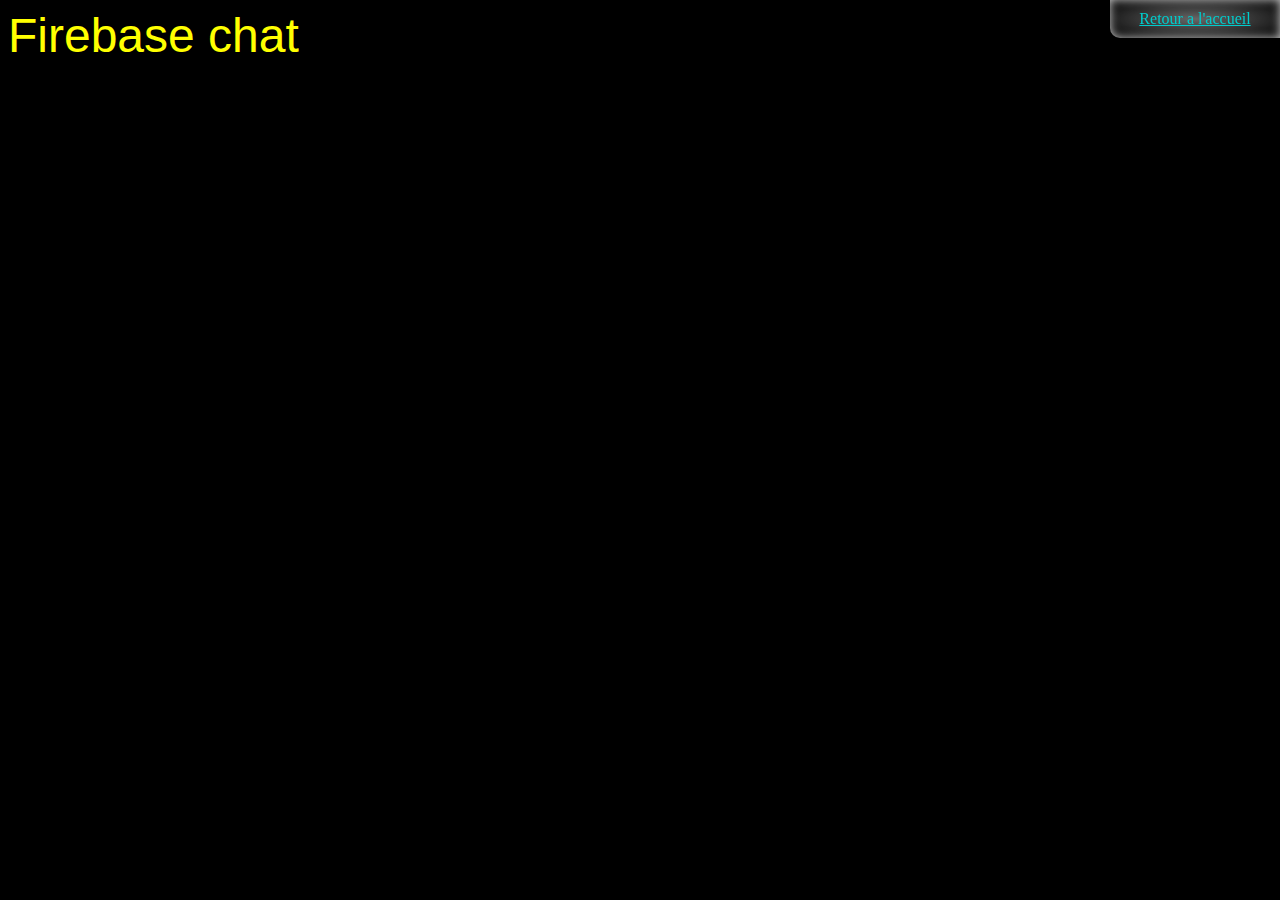
==== projets/Firebase/index.html @ a36a3fc6 "Commit Firebase" ====
<!DOCTYPE html>
<head>
<meta charset=utf-8>
   <meta name="viewport" content="width=device-width, initial-scale=1.0">
   <link rel="stylesheet" href="style.css">
   <link rel="stylesheet" type="text/css" href="../../common/CSS/common_style.css">
   <title>Firebase chat</title>

   <script src="../../common/js/favicons.js"></script>
</head>

<body>
<span>Firebase chat</span>
<div id="lien">
    <a href="../../index.html">Retour a l'accueil</a>
    <div id="firebase">
        
     </div>
</div>

    
<script   src="https://code.jquery.com/jquery-1.12.3.js"   integrity="sha256-1XMpEtA4eKXNNpXcJ1pmMPs8JV+nwLdEqwiJeCQEkyc="   crossorigin="anonymous"></script>
<script src="./index.js"></script>
</body>
---- projets/Firebase/style.css ----
body{ 
background: black;
}


span{
	color:yellow;
    font-size:3em;
    font-family:sans-serif;
}

.iframe{ 
border-style:ridge;
border-radius: 15px;
border-color:black;
border-width: 4px;
width:100%;
}

a{
    color: green;
	font-size: 16px;	
}
#buttons{
    display: flex;
    -webkit-flex-direction: column;
    flex-direction: column;
}
button:hover{
    cursor: pointer;
    background-color: deepskyblue;
}
---- common/CSS/common_style.css ----
#lien {
padding: 10px 10px 10px 10px;
border-radius: 0px 0px 0px 10px;
text-align: center;
position: fixed;
top: 0;
right: 0;
width:150px;
box-shadow:inset 0 0 10px white ;
background:radial-gradient( grey, transparent );
opacity: 0.8;

}
#lien:hover {
     opacity: 1.0;
     filter: alpha(opacity=100); /* For IE8 and earlier */
 } 
a {
transition: 2s;
}

a:link {
 color:cyan ;
}


a:visited {
 color: green;
}

a:active {
 color: blue;
}
@keyframes example {
    0%   {box-shadow: 0px 0px 5px 5px red;}
    25%  {box-shadow: 0px 0px 5px 5px white;}
    50%  {box-shadow: 0px 0px 5px 5px yellow;}
    75%  {box-shadow: 0px 0px 5px 5px orange;}
    100% {box-shadow: 0px 0px 5px 5px red;}
}
#tube1,#tube2,#flex,#principal,.iframe,.container{
animation-name: example;
animation-duration: 2s;
animation-iteration-count:infinite; 
}
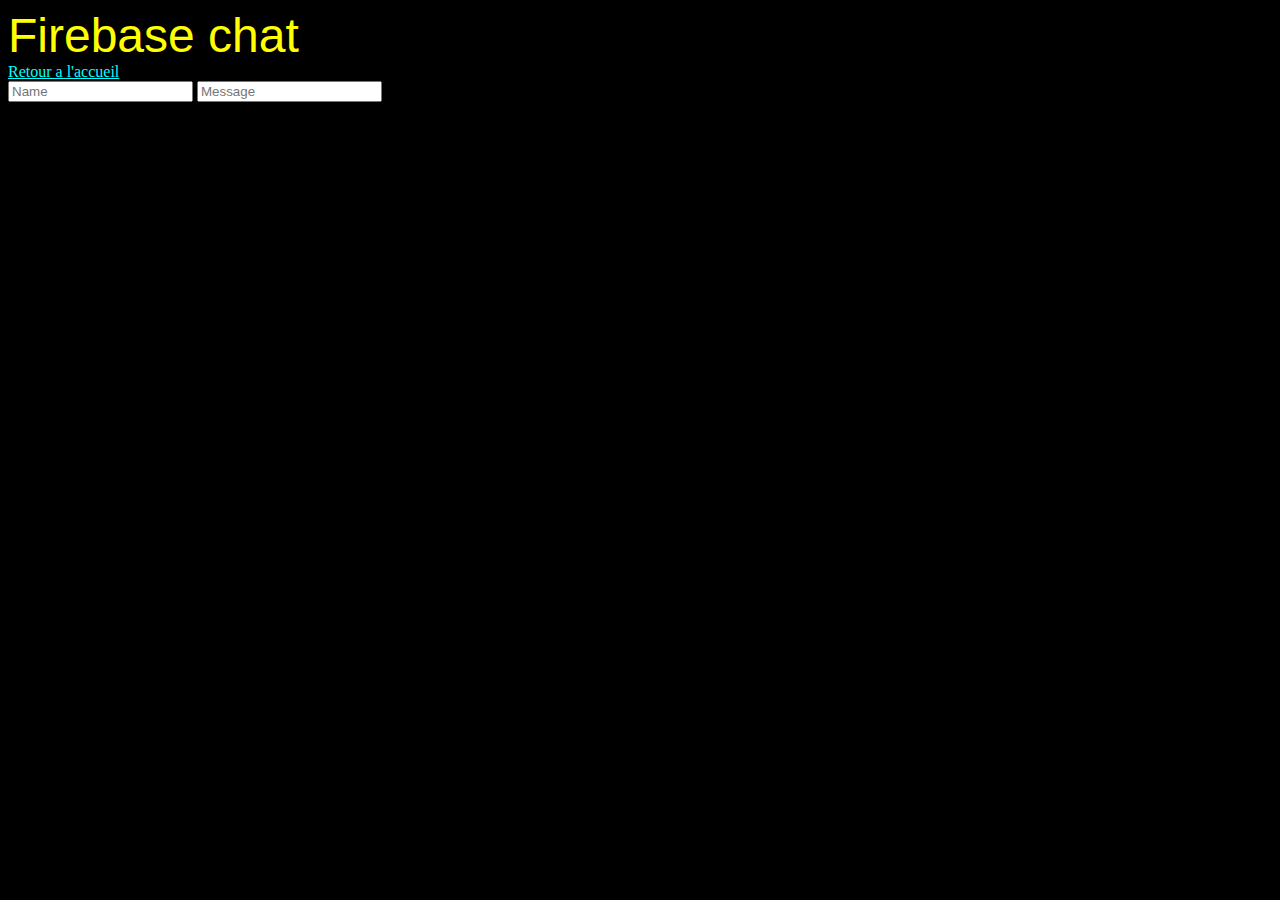
==== commit c4e139a2: "Commit Firebase" ====
--- a/projets/Firebase/index.html
+++ b/projets/Firebase/index.html
@@ -1,24 +1,23 @@
 <!DOCTYPE html>
 <head>
 <meta charset=utf-8>
-   <meta name="viewport" content="width=device-width, initial-scale=1.0">
-   <link rel="stylesheet" href="style.css">
-   <link rel="stylesheet" type="text/css" href="../../common/CSS/common_style.css">
-   <title>Firebase chat</title>
-
-   <script src="../../common/js/favicons.js"></script>
+    <meta name="viewport" content="width=device-width, initial-scale=1.0">
+    <link rel="stylesheet" href="style.css">
+    <link rel="stylesheet" type="text/css"              href="../../common/CSS/common_style.css">
+    <title>Firebase chat</title>
+    <script src="../../common/js/favicons.js"></script>
+    <script src='https://cdn.firebase.com/js/client/2.2.1/firebase.js'></script>
+    <script src='https://ajax.googleapis.com/ajax/libs/jquery/1.11.1/jquery.min.js'></script>
 </head>
 
 <body>
 <span>Firebase chat</span>
-<div id="lien">
+
+<div id="firebase">
     <a href="../../index.html">Retour a l'accueil</a>
-    <div id="firebase">
-        
-     </div>
+    <div id='messagesDiv'></div>
+    <input type='text' id='nameInput' placeholder='Name'>
+    <input type='text' id='messageInput' placeholder='Message'>
 </div>
-
-    
-<script   src="https://code.jquery.com/jquery-1.12.3.js"   integrity="sha256-1XMpEtA4eKXNNpXcJ1pmMPs8JV+nwLdEqwiJeCQEkyc="   crossorigin="anonymous"></script>
 <script src="./index.js"></script>
 </body>
--- a/projets/Firebase/style.css
+++ b/projets/Firebase/style.css
@@ -8,25 +8,13 @@
     font-size:3em;
     font-family:sans-serif;
 }
-
-.iframe{ 
-border-style:ridge;
-border-radius: 15px;
-border-color:black;
-border-width: 4px;
-width:100%;
+input text{
+    color:yellow;
+    font-size:3em;
+    font-family:sans-serif;
 }
 
 a{
     color: green;
 	font-size: 16px;	
 }
-#buttons{
-    display: flex;
-    -webkit-flex-direction: column;
-    flex-direction: column;
-}
-button:hover{
-    cursor: pointer;
-    background-color: deepskyblue;
-}